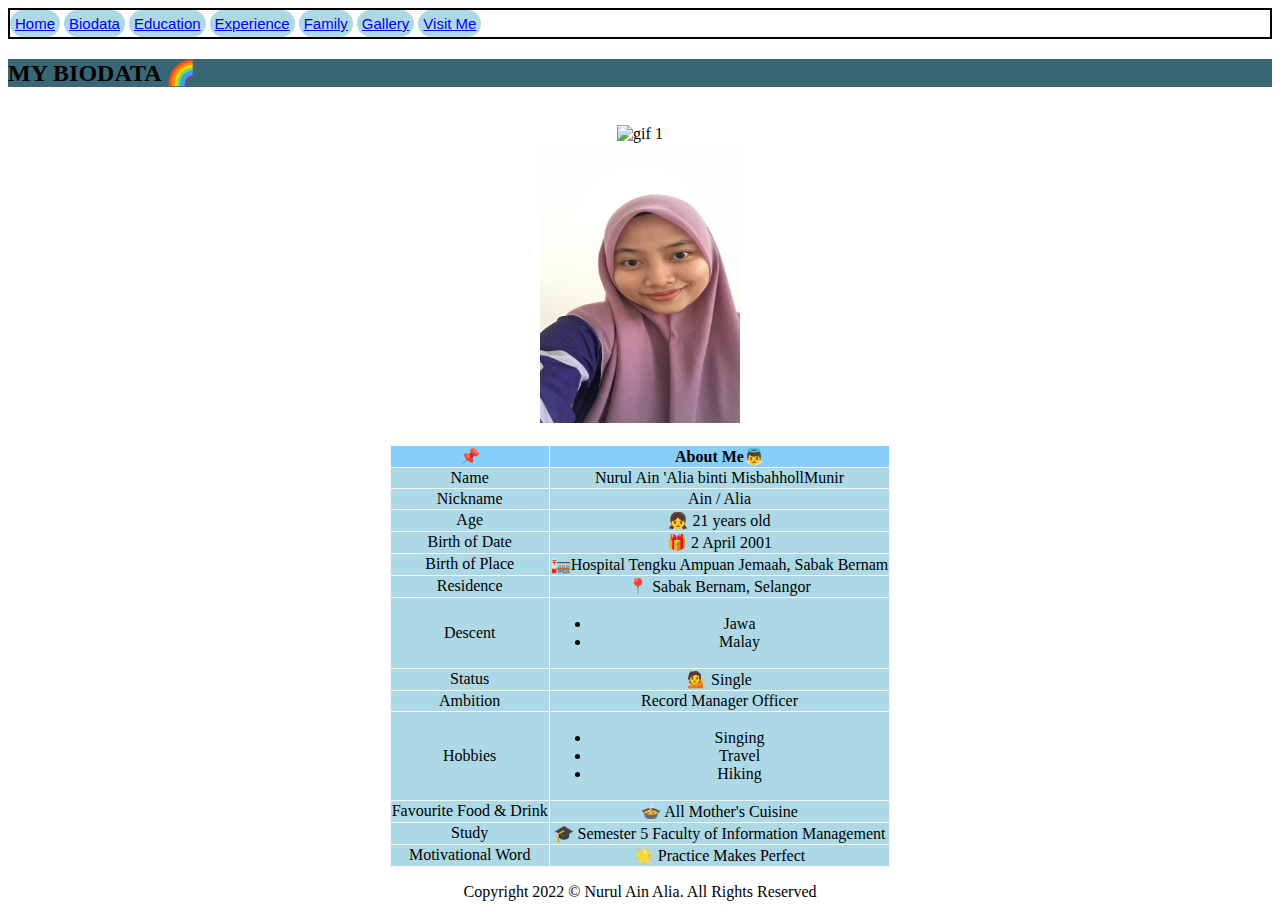
==== biodata.html @ e463d123 "Add files via upload" ====
<!DOCTYPE html>
<html>
    <head>
        <title>MY BIODATA</title>
        <style>

html { 
  background: url(images/backgroundwebsite.jpg) no-repeat center fixed; 
  background-size: cover;
}

body { 
  color: black; 
}
         
          .button {
  padding: 5px 5px;
  font-size: 15px;
  text-align: center;
  cursor: pointer;
  outline: none;
  color: #666;
  background-color: lightblue;
  border: none;
  border-radius: 15px;
  box-shadow: 0 9px none;
}

.button:hover {background-color: lightblue}

.button:active {
  background-color: lightblue;
  box-shadow: 0 5px none;
  transform: translateY(4px);
}
          
            table, th, td {
            border:1px solid whitesmoke;
            border-collapse: collapse;
            }
            table.center {
            margin-left: auto; 
            margin-right: auto;
            }
          th {
            background-color:lightskyblue;
          }
          td {
            background-color: lightblue;
            text-align: center;
            
          }
</style>
<body>
  <div style="border: 2px solid black">
    <button class="button"><a href="index.html" target="_blank"> Home</a></button>
    <button class="button"><a href="biodata.html" target="_blank"> Biodata</a></button>
    <button class="button"><a href="education.html" target="_blank"> Education</a></button>
    <button class="button"><a href="experience.html" target="_blank"> Experience</a></button>
    <button class="button"><a href="family.html" target="_blank"> Family</a></button>
    <button class="button"><a href="gallery.html" target="_blank"> Gallery</a></button>
    <button class="button"><a href="Visit Me.html" target="_blank"> Visit Me</a></button>
  </div>
</body>
  <!--inline CSS-->

  <h2 style="background-color:rgb(58, 103, 117)">MY BIODATA &#127752;</h2>
  <br>
  <div style="text-align: center;">
    <img src=iImages/gif 1.gif" alt="gif 1" style="width:1200px;height:100px;">
  </div>
  <div style="text-align: center;">
    <img src="images/ain.biodata.jpeg" alt="ain.biodata" style=width:200px;height:280px;>
  </div>
  <br>
<table class="center">
  <tr>
    <th>&#128204;</th>
    <th>About Me&#128124;</th>
  </tr>
  <tr>
    <td>Name</td>
    <td>Nurul Ain 'Alia binti MisbahhollMunir</td>

  </tr>
  <tr>
    <td>Nickname</td>
    <td>Ain / Alia</td>
    
  </tr>
  <tr>
    <td>Age</td>
    <td>&#128103; 21 years old</td>
  </tr>
  <tr>
    <td>Birth of Date</td>
    <td>&#127873; 2 April 2001</td>
  </tr>
  <tr>
    <td>Birth of Place</td>
    <td>&#127971;Hospital Tengku Ampuan Jemaah, Sabak Bernam</td>
  </tr>
  <tr>
    <td>Residence</td>
    <td>&#128205; Sabak Bernam, Selangor</td>
  </tr>
  <tr>
    <td>Descent</td>
    <td>
      <ul>
        <li>Jawa</li>
        <li>Malay</li>
      </ul>
    </td>
  </tr>
  <tr>
    <td>Status</td>
    <td>&#128129; Single</td>
  </tr>
  <tr>
    <td>Ambition</td>
    <td>Record Manager Officer</td>
  </tr>
  <tr>
    <td>Hobbies</td>
    <td>
      <ul>
        <li>Singing</li>
        <li>Travel</li>
        <li>Hiking</li>
      </ul>
    </td>
  </tr>
  <tr>
    <td>Favourite Food & Drink</td>
    <td>&#127858; All Mother's Cuisine</td>
  </tr>
  <tr>
    <td>Study</td>
    <td>&#127891; Semester 5 Faculty of Information Management</td>
  </tr>
  <tr>
    <td>Motivational Word</td>
    <td>&#127775; Practice Makes Perfect</td>
  </tr>
</table>

</body>
        </style>

    <div style="text-align:center;">
       <p>Copyright 2022 © Nurul Ain Alia. All Rights Reserved</p>
    </div>

    </head>
</html>
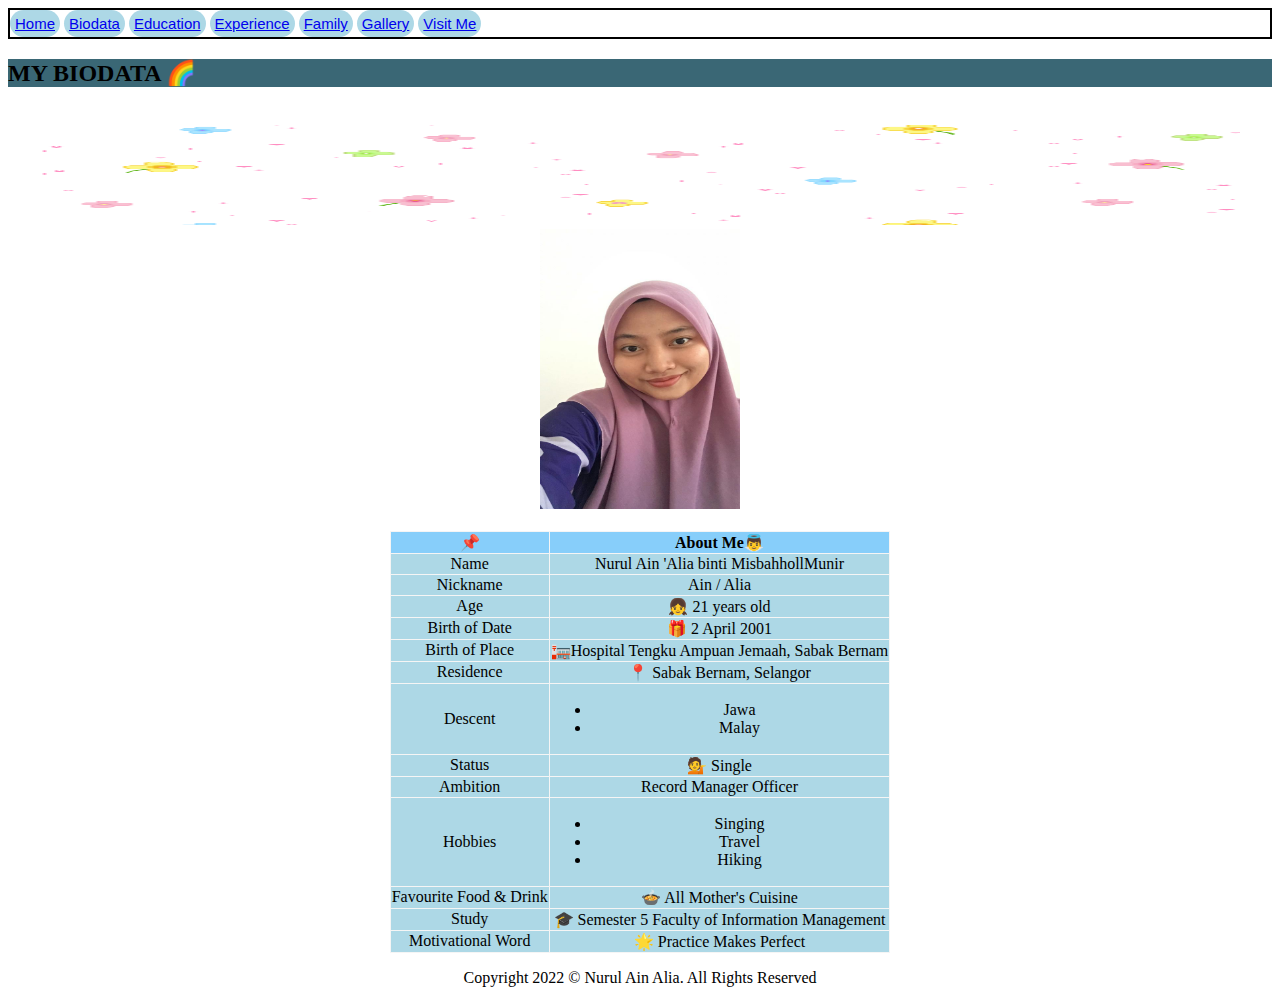
==== commit bd2c32e5: "Add files via upload" ====
--- a/biodata.html
+++ b/biodata.html
@@ -67,7 +67,7 @@
   <h2 style="background-color:rgb(58, 103, 117)">MY BIODATA &#127752;</h2>
   <br>
   <div style="text-align: center;">
-    <img src=iImages/gif 1.gif" alt="gif 1" style="width:1200px;height:100px;">
+    <img src="images/Gif 1.gif" alt="Gif 1" style="width:1200px;height:100px;">
   </div>
   <div style="text-align: center;">
     <img src="images/ain.biodata.jpeg" alt="ain.biodata" style=width:200px;height:280px;>
